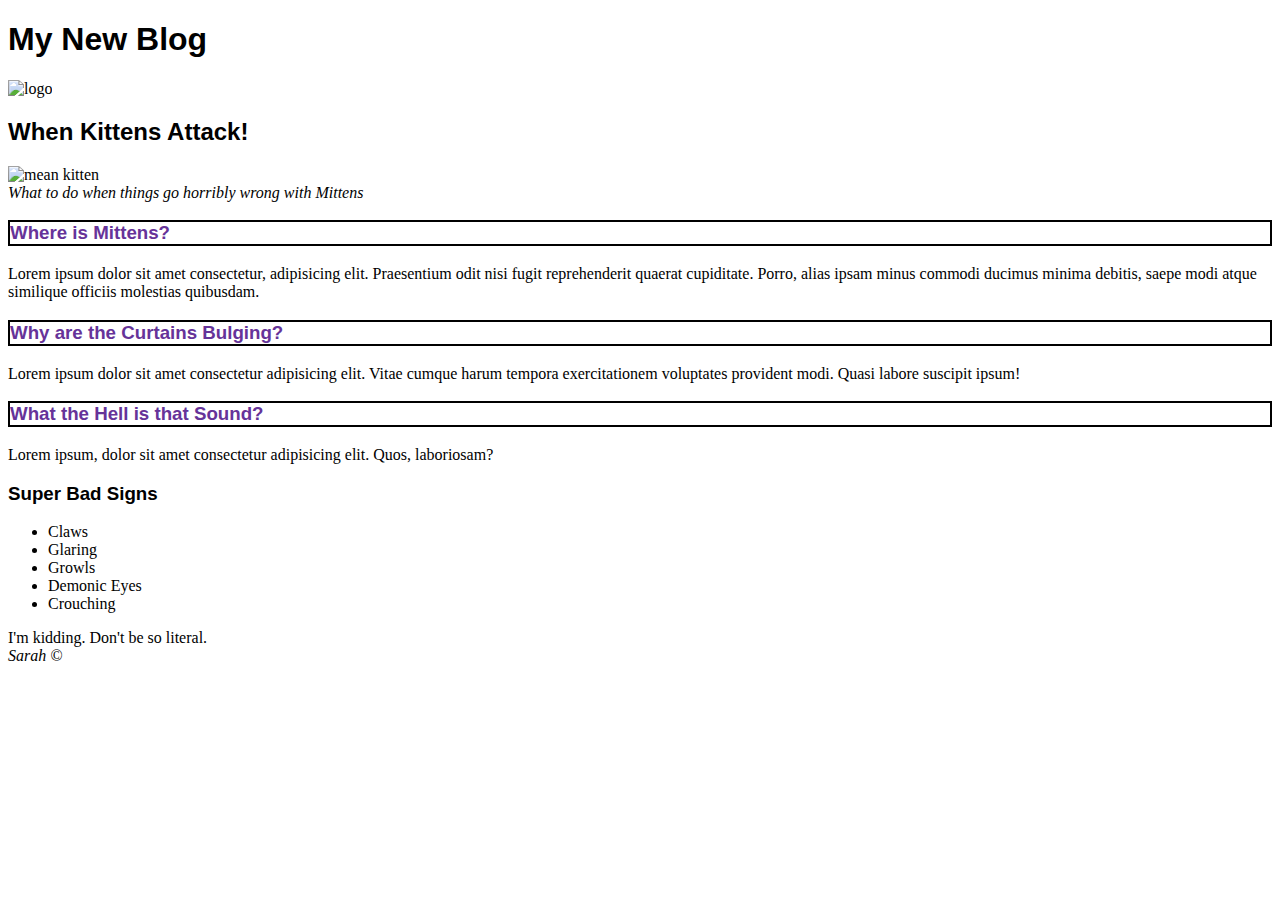
==== blog.html @ 033f4e2d "blog, index, and firsthtml repo" ====
<!DOCTYPE html>
<html lang="en">
<head>
    <meta charset="UTF-8">
    <meta name="viewport" content="width=device-width, initial-scale=1.0">
    <meta http-equiv="X-UA-Compatible" content="ie=edge">
    <title>Kittens Gone Wild</title>
</head>
<body>
    <style>
    h1 {
        font-family: Arial;
    }
    h2 {
        font-family: Arial;

    }
    h3 {
font-family: Arial;
    }
    .badsigns { 
        color: red;
        border: solid 2px black;
        font-family: Arial;
    }

    h3.badsigns {

        color: rebeccapurple;
    }
    </style>
  
    <header> 
<h1>My New Blog</h1>
<img src="http://placekitten.com/100/100" alt="logo">
    </header>

<main>
<h2> When Kittens Attack!</h2>
<img src="http://placekitten.com/300/300" alt="mean kitten">
<br>
<em>What to do when things go horribly wrong with Mittens</em>
<h3 class="badsigns">Where is Mittens?</h3>
<p>Lorem ipsum dolor sit amet consectetur, adipisicing elit. Praesentium odit nisi fugit reprehenderit quaerat cupiditate. Porro, alias ipsam minus commodi ducimus minima debitis, saepe modi atque similique officiis molestias quibusdam.</p>
<h3 class="badsigns">Why are the Curtains Bulging?</h3>
<p>Lorem ipsum dolor sit amet consectetur adipisicing elit. Vitae cumque harum tempora exercitationem voluptates provident modi. Quasi labore suscipit ipsum!</p>
<h3 class="badsigns">What the Hell is that Sound?</h3>
<p>Lorem ipsum, dolor sit amet consectetur adipisicing elit. Quos, laboriosam?</p>
</p>
<h3>Super Bad Signs</h3>
<ul>
<li>Claws</li>
<li>Glaring</li>
<li>Growls</li>
<li>Demonic Eyes</li>
<li>Crouching</li>
</ul>
<aside>I'm kidding.  Don't be so literal.</aside>
<footer>
    <em>Sarah &copy;</em>
</footer>
</main>
</body>
</html>
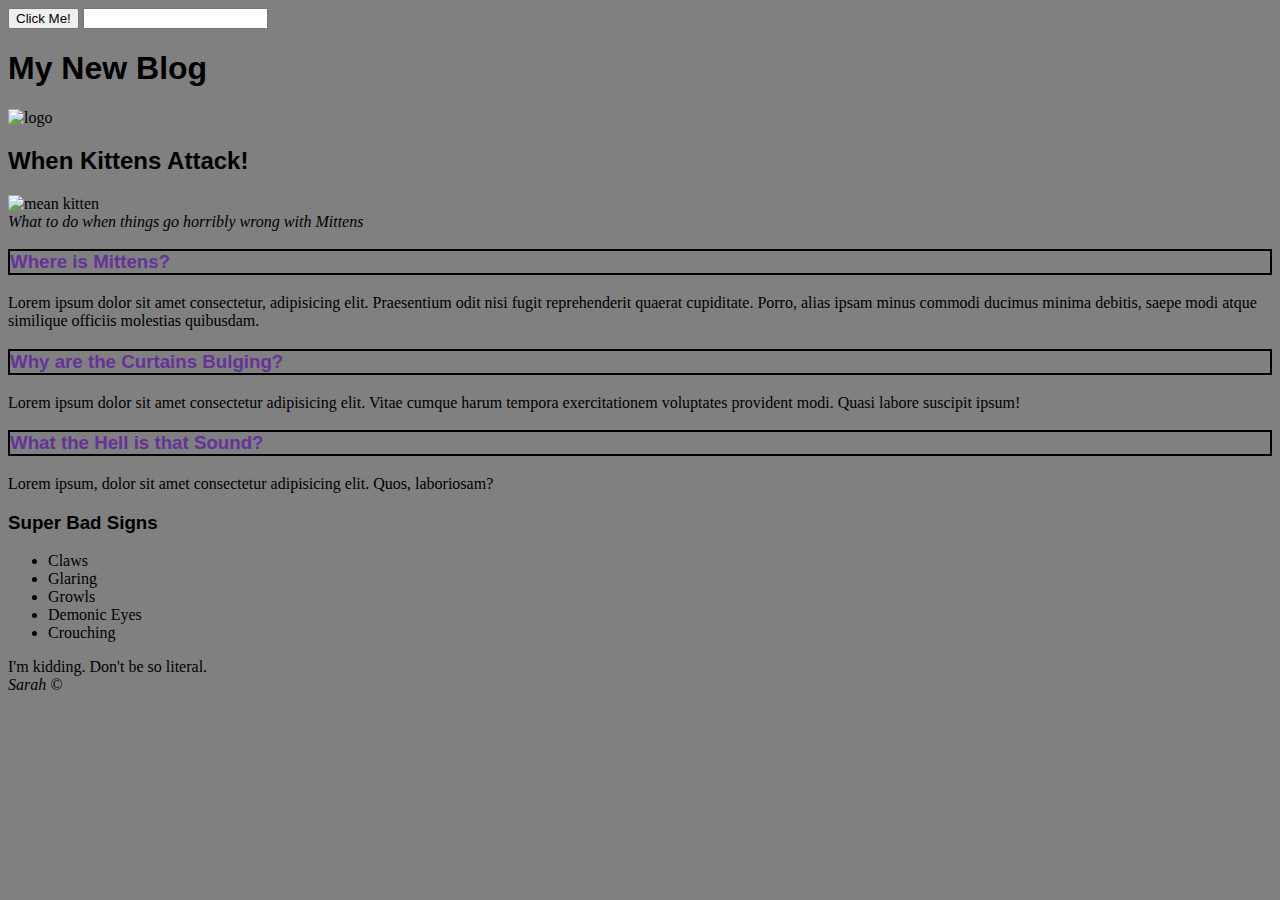
==== commit 542b7b37: "learning javascript" ====
--- a/blog.html
+++ b/blog.html
@@ -4,33 +4,14 @@
     <meta charset="UTF-8">
     <meta name="viewport" content="width=device-width, initial-scale=1.0">
     <meta http-equiv="X-UA-Compatible" content="ie=edge">
+    <link rel="stylesheet" href="styles.css">
+    <script src="app.js"></script>
     <title>Kittens Gone Wild</title>
 </head>
 <body>
-    <style>
-    h1 {
-        font-family: Arial;
-    }
-    h2 {
-        font-family: Arial;
+<button onclick="showAlert()">Click Me!</button>
 
-    }
-    h3 {
-font-family: Arial;
-    }
-    .badsigns { 
-        color: red;
-        border: solid 2px black;
-        font-family: Arial;
-    }
-
-    h3.badsigns {
-
-        color: rebeccapurple;
-    }
-    </style>
-  
-    <header> 
+<input oninput="logHello()">
 <h1>My New Blog</h1>
 <img src="http://placekitten.com/100/100" alt="logo">
     </header>
--- a/styles.css
+++ b/styles.css
@@ -0,0 +1,23 @@
+body{
+    background-color: gray;
+}
+h1 {
+    font-family: Arial;
+}
+h2 {
+    font-family: Arial;
+
+}
+h3 {
+font-family: Arial;
+}
+.badsigns { 
+    color: red;
+    border: solid 2px black;
+    font-family: Arial;
+}
+
+h3.badsigns {
+
+    color: rebeccapurple;
+}